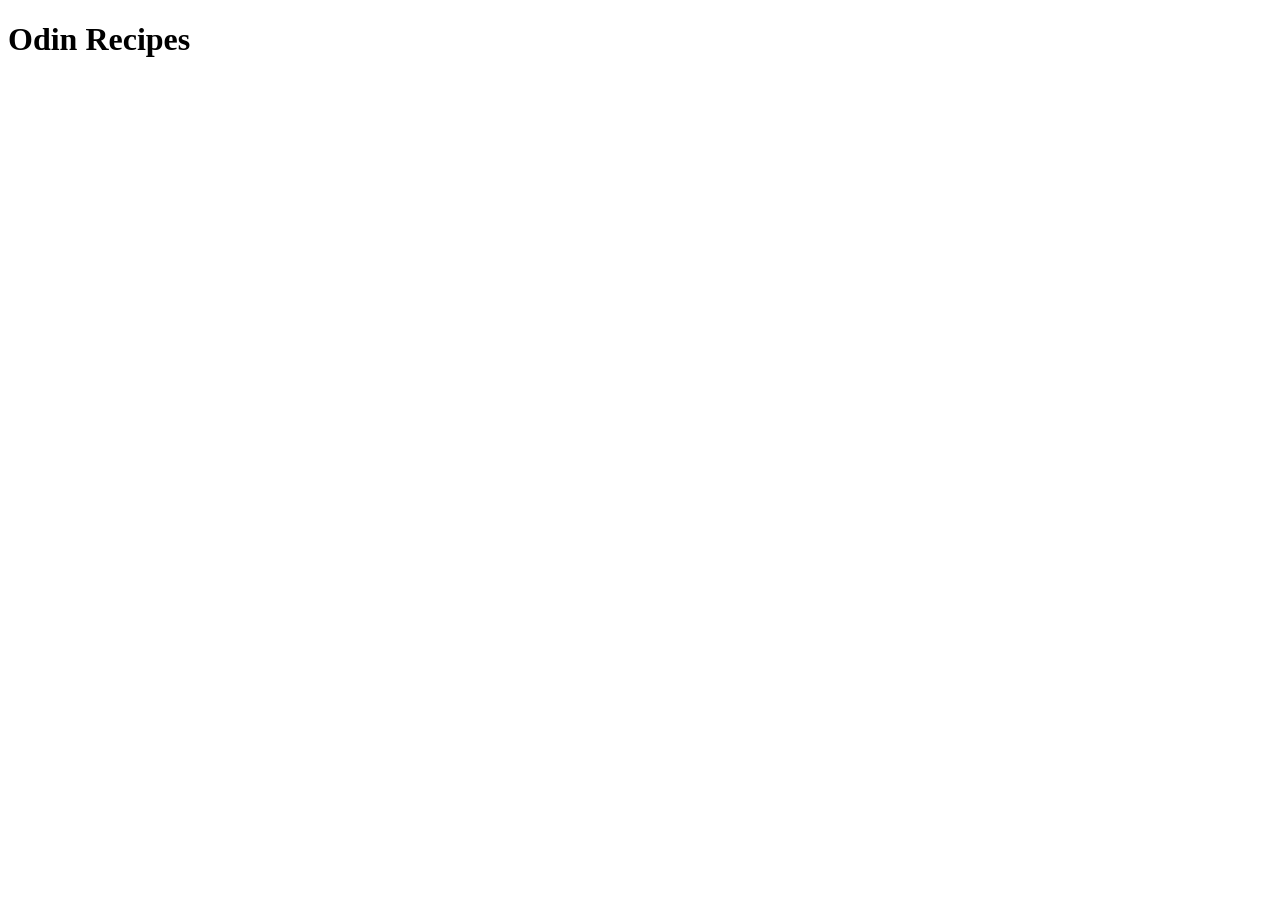
==== index.html @ f0754fd3 "Set up index.html boilerplate." ====
<!DOCTYPE html>
<html lang="en">
    <head>
        <meta charset="UTF-8">
        <meta name="viewport" content="width=device-width, initial-scale=1.0">
        <title>Odin Recipes</title>
        <link rel="stylesheet" href="style.css">
    </head>

    <body>
        <h1>Odin Recipes</h1>
    </body>
</html>
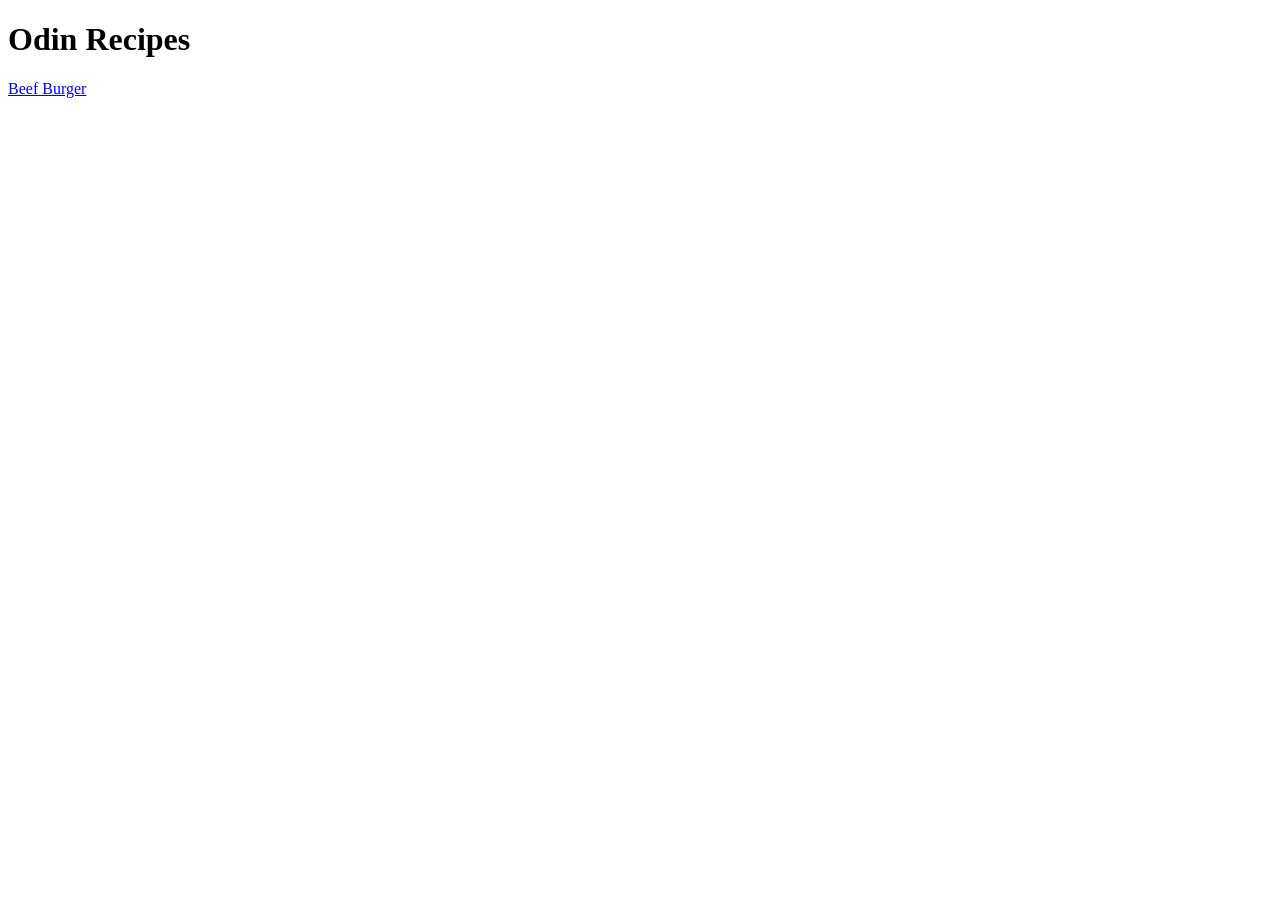
==== commit 84686a37: "Added link to Beef Burger recipe in index.html" ====
--- a/index.html
+++ b/index.html
@@ -9,5 +9,6 @@
 
     <body>
         <h1>Odin Recipes</h1>
+        <a href="recipes/burger.html">Beef Burger</a>
     </body>
 </html>
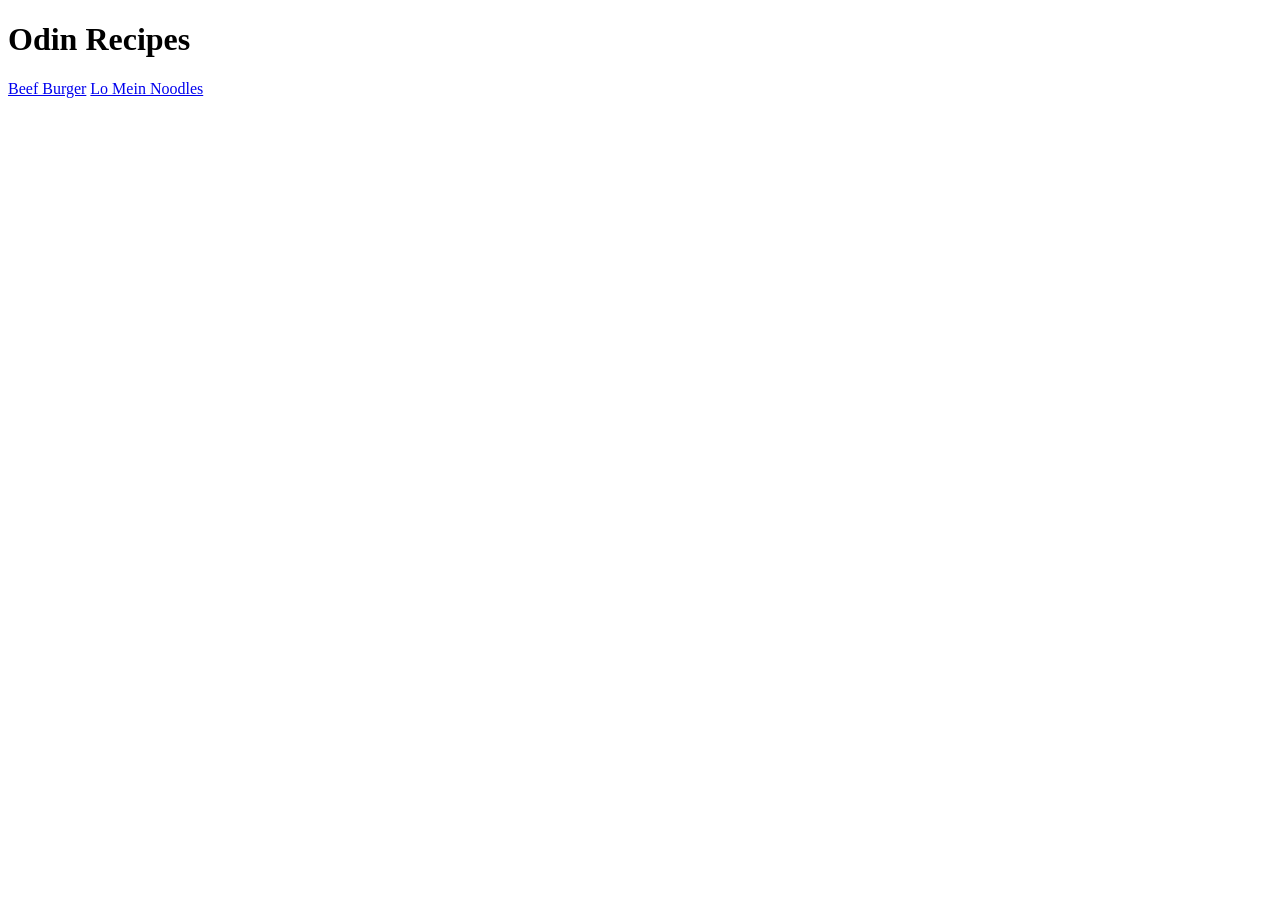
==== commit 3f0b4f8c: "Added navigation to noodle recipe page" ====
--- a/index.html
+++ b/index.html
@@ -10,5 +10,6 @@
     <body>
         <h1>Odin Recipes</h1>
         <a href="recipes/burger.html">Beef Burger</a>
+        <a href="recipes/noodles.html">Lo Mein Noodles</a>
     </body>
 </html>
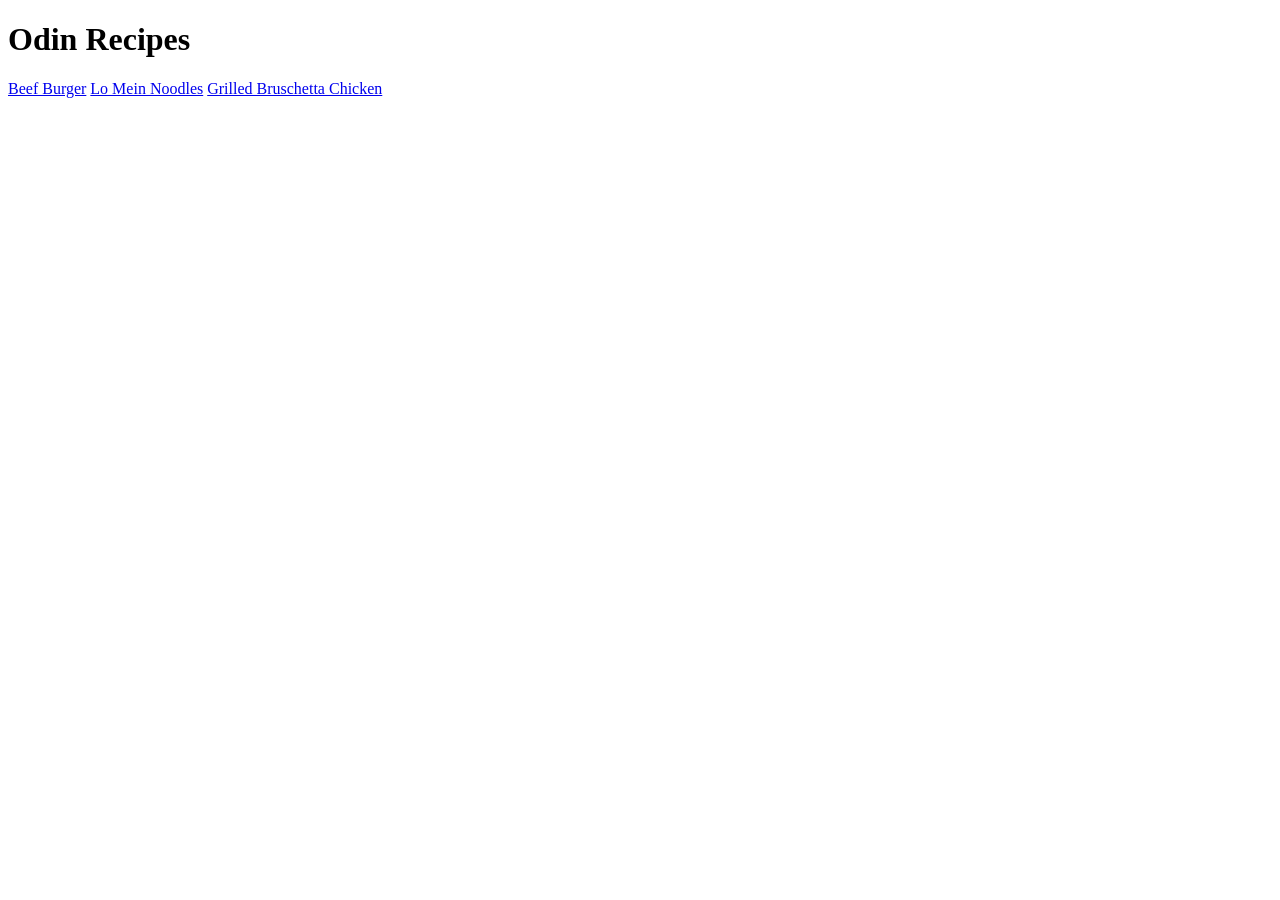
==== commit 3c6135fc: "Added navigation to chicken recipe from homepage" ====
--- a/index.html
+++ b/index.html
@@ -11,5 +11,6 @@
         <h1>Odin Recipes</h1>
         <a href="recipes/burger.html">Beef Burger</a>
         <a href="recipes/noodles.html">Lo Mein Noodles</a>
+        <a href="recipes/chicken.html">Grilled Bruschetta Chicken</a>
     </body>
 </html>
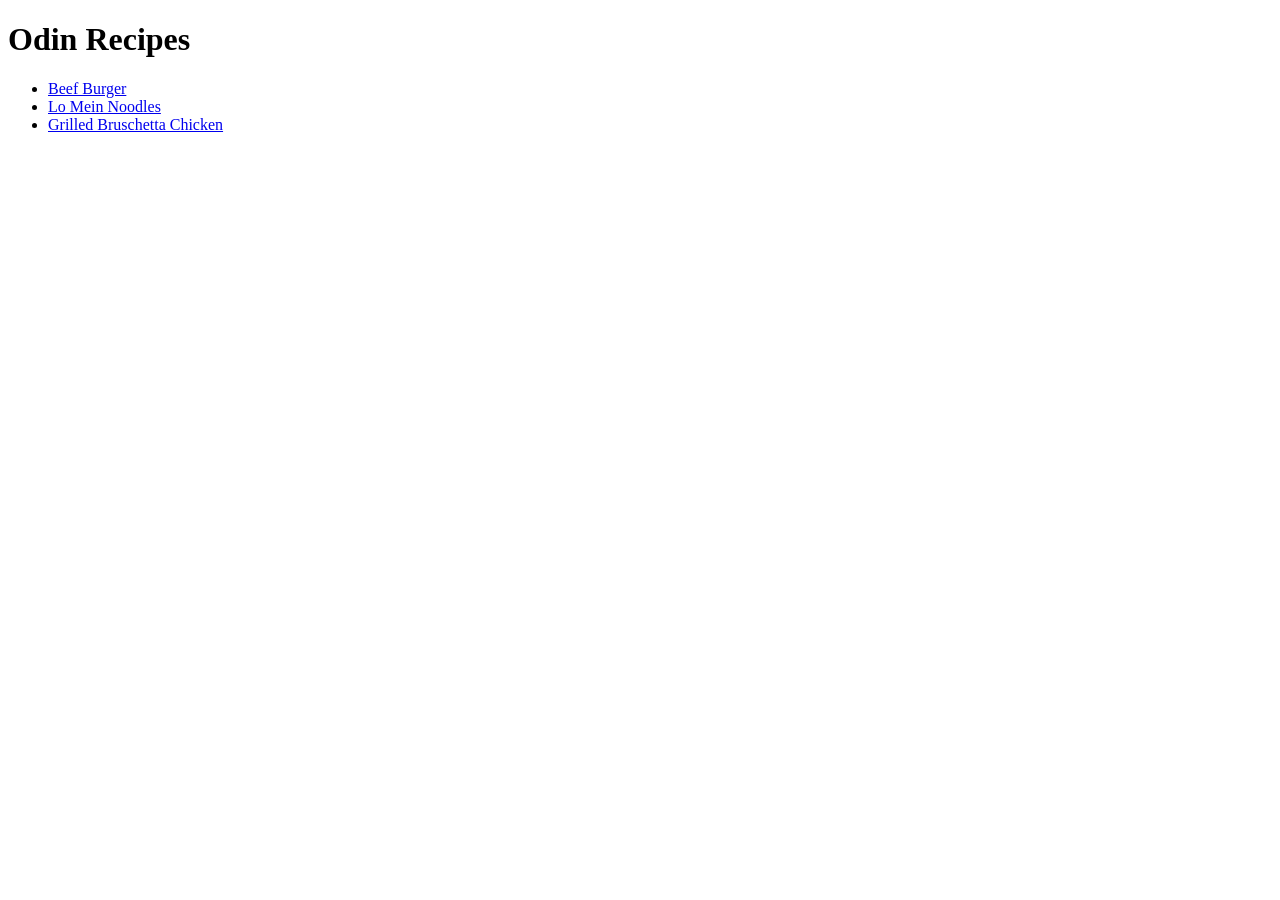
==== commit 43957ee8: "Changed homepage navigation list to an unordered list layout for readability." ====
--- a/index.html
+++ b/index.html
@@ -9,8 +9,10 @@
 
     <body>
         <h1>Odin Recipes</h1>
-        <a href="recipes/burger.html">Beef Burger</a>
-        <a href="recipes/noodles.html">Lo Mein Noodles</a>
-        <a href="recipes/chicken.html">Grilled Bruschetta Chicken</a>
+        <ul>
+            <li><a href="recipes/burger.html">Beef Burger</a></li>
+            <li><a href="recipes/noodles.html">Lo Mein Noodles</a></li>
+            <li><a href="recipes/chicken.html">Grilled Bruschetta Chicken</a></li>
+        </ul>
     </body>
 </html>
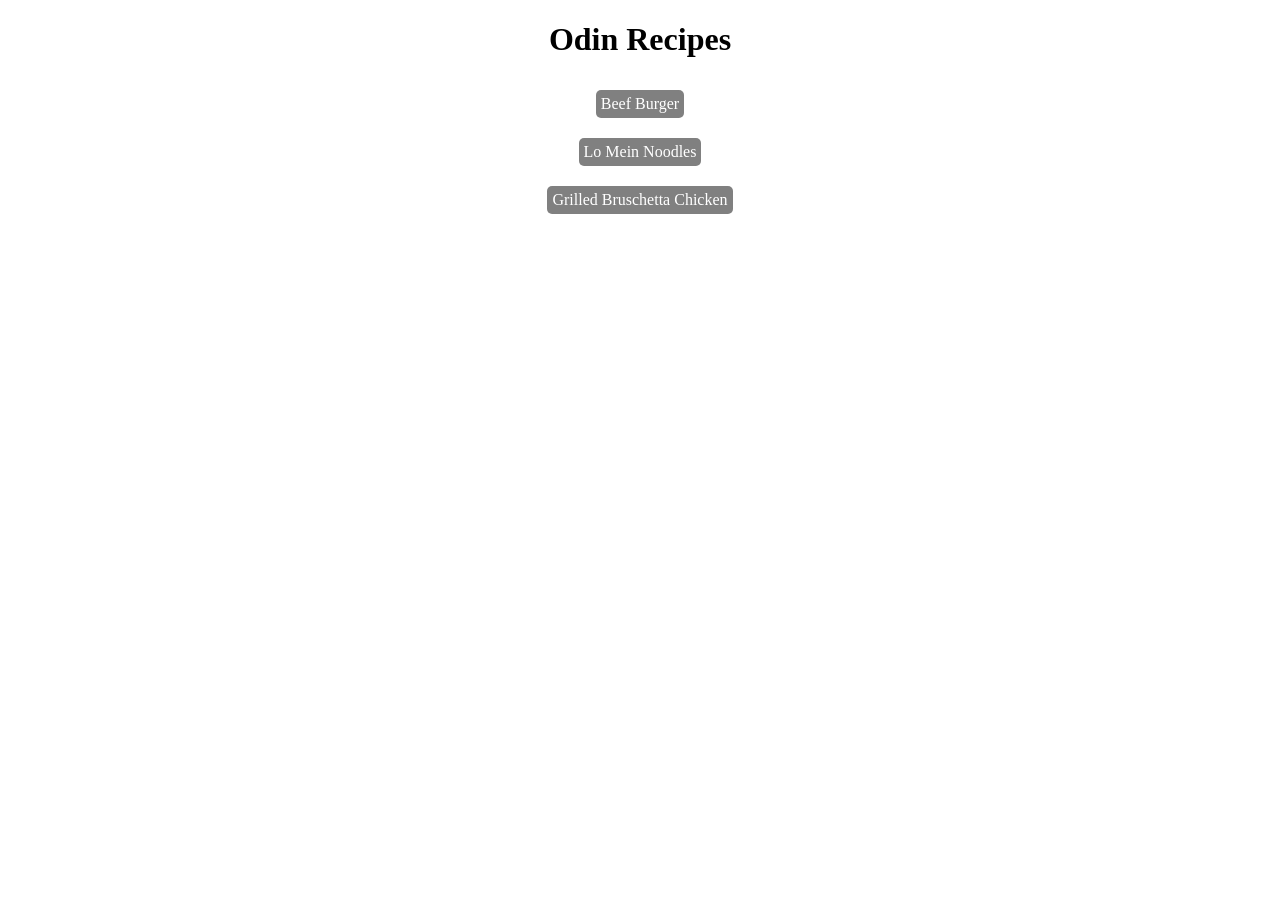
==== commit 28d11367: "Added global button styling and improved list layout for the homepage." ====
--- a/index.html
+++ b/index.html
@@ -4,15 +4,15 @@
         <meta charset="UTF-8">
         <meta name="viewport" content="width=device-width, initial-scale=1.0">
         <title>Odin Recipes</title>
-        <link rel="stylesheet" href="style.css">
+        <link rel="stylesheet" href="styles.css">
     </head>
 
     <body>
-        <h1>Odin Recipes</h1>
-        <ul>
-            <li><a href="recipes/burger.html">Beef Burger</a></li>
-            <li><a href="recipes/noodles.html">Lo Mein Noodles</a></li>
-            <li><a href="recipes/chicken.html">Grilled Bruschetta Chicken</a></li>
+        <h1 class="centeredTitle">Odin Recipes</h1>
+        <ul class="listNav">
+            <li><a class="button" href="recipes/burger.html">Beef Burger</a></li>
+            <li><a class="button" href="recipes/noodles.html">Lo Mein Noodles</a></li>
+            <li><a class="button" href="recipes/chicken.html">Grilled Bruschetta Chicken</a></li>
         </ul>
     </body>
 </html>
--- a/styles.css
+++ b/styles.css
@@ -0,0 +1,26 @@
+/* {
+    border: 2px solid red;
+}
+*/
+
+.button {
+    background-color: grey;
+    color: white;
+    text-decoration: none;
+    display: inline-block;
+    padding: 5px;
+    margin: 10px;
+    border-radius: 5px;
+}
+
+.listNav {
+    width: 500px;
+    margin: 0 auto;
+    list-style: none;
+    padding-left: 0px;
+    text-align: center;
+}   
+
+h1.centeredTitle {
+    text-align: center;
+}
